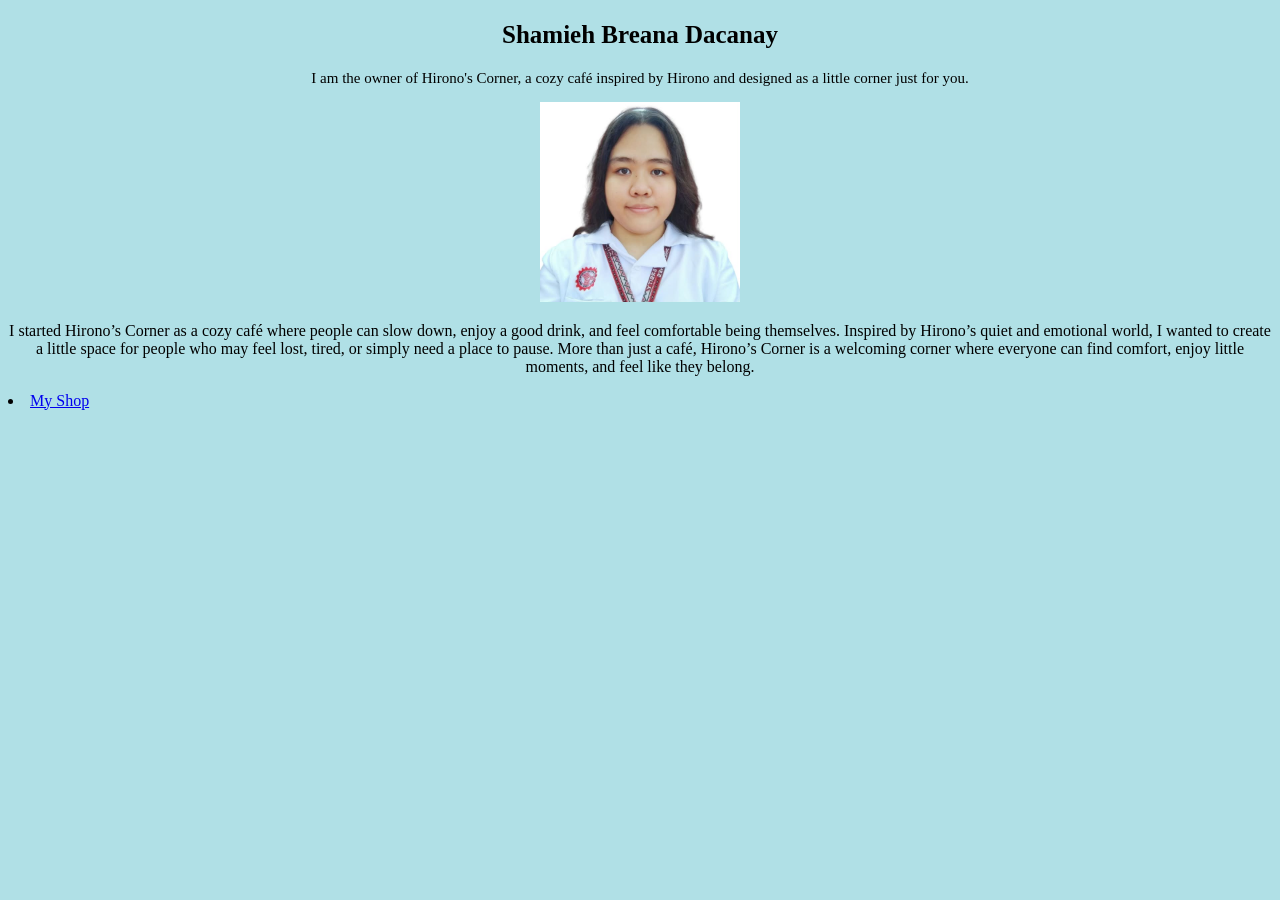
==== about.html @ 618fcb6c "Add about and contact pages" ====
<!DOCTYPE html>
<html>

<head>
  <meta charset="UTF-8">
  <meta name="viewport" content="width=device-width, initial-scale=1">
  <title></title>
</head>

<body style="background-color:powderblue;">
  <section>
  <h2 style="font-size: 25px; text-align: center;">Shamieh Breana Dacanay</h2>
  <p style="font-size: 15px; text-align: center;">I am the owner of Hirono's Corner, a cozy café inspired by Hirono and designed as a little corner just for you.</p>
 <center>
  <img src="shamieh.jpeg" alt="a photo of Hirono's Corner owner"
  width="200">
  </center>
  <p style="font-size: 16px; text-align: center;">
    I started Hirono’s Corner as a cozy café where people can slow down, enjoy a good drink, and feel comfortable being themselves. Inspired by Hirono’s quiet and emotional world, I wanted to create a little space for people who may feel lost, tired, or simply need a place to pause. More than just a café, Hirono’s Corner is a welcoming corner where everyone can find comfort, enjoy little moments, and feel like they belong.
  </p>
</section>

<li><a href="https://dacanay-shamieh.github.io/hironos-corner/">My Shop</a></li>
</body>

</html>
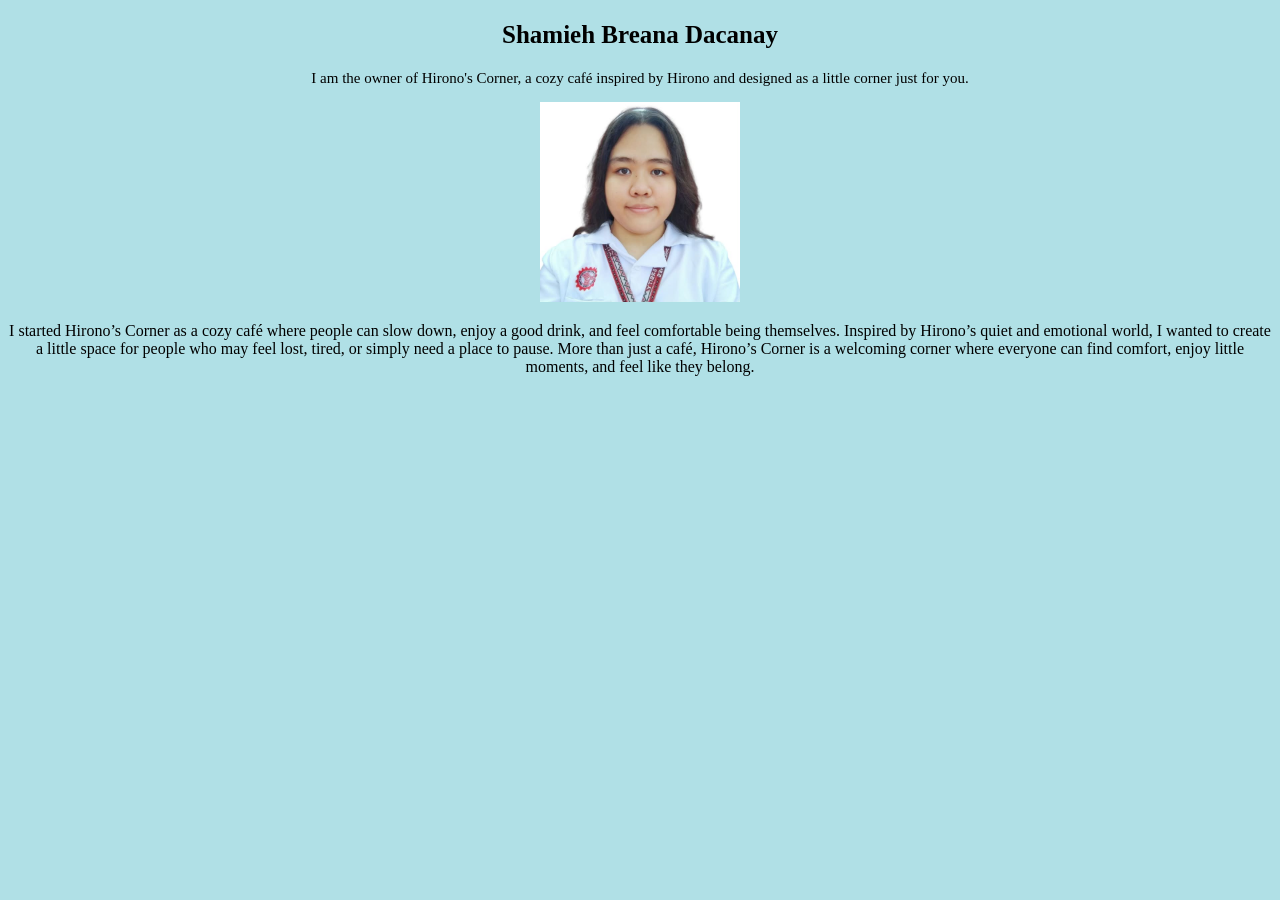
==== commit 497e7119: "Add about and contact pages" ====
--- a/about.html
+++ b/about.html
@@ -20,7 +20,6 @@
   </p>
 </section>
 
-<li><a href="https://dacanay-shamieh.github.io/hironos-corner/">My Shop</a></li>
 </body>
 
 </html>
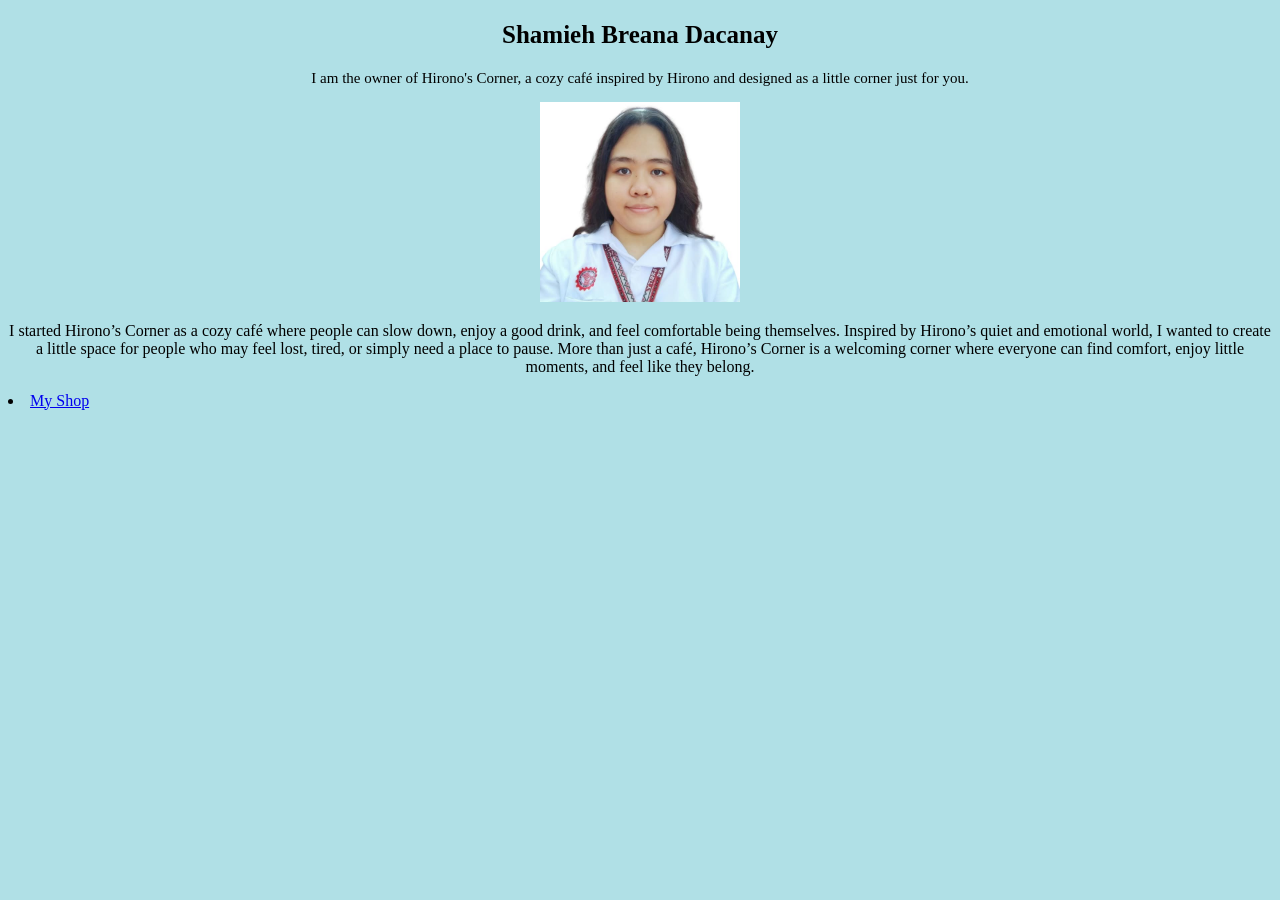
==== commit b13ce441: "Add about and contact pages" ====
--- a/about.html
+++ b/about.html
@@ -20,6 +20,8 @@
   </p>
 </section>
 
+<li><a href="https://dacanay-shamieh.github.io/hironos-corner/">My Shop</a></li>
+
 </body>
 
 </html>
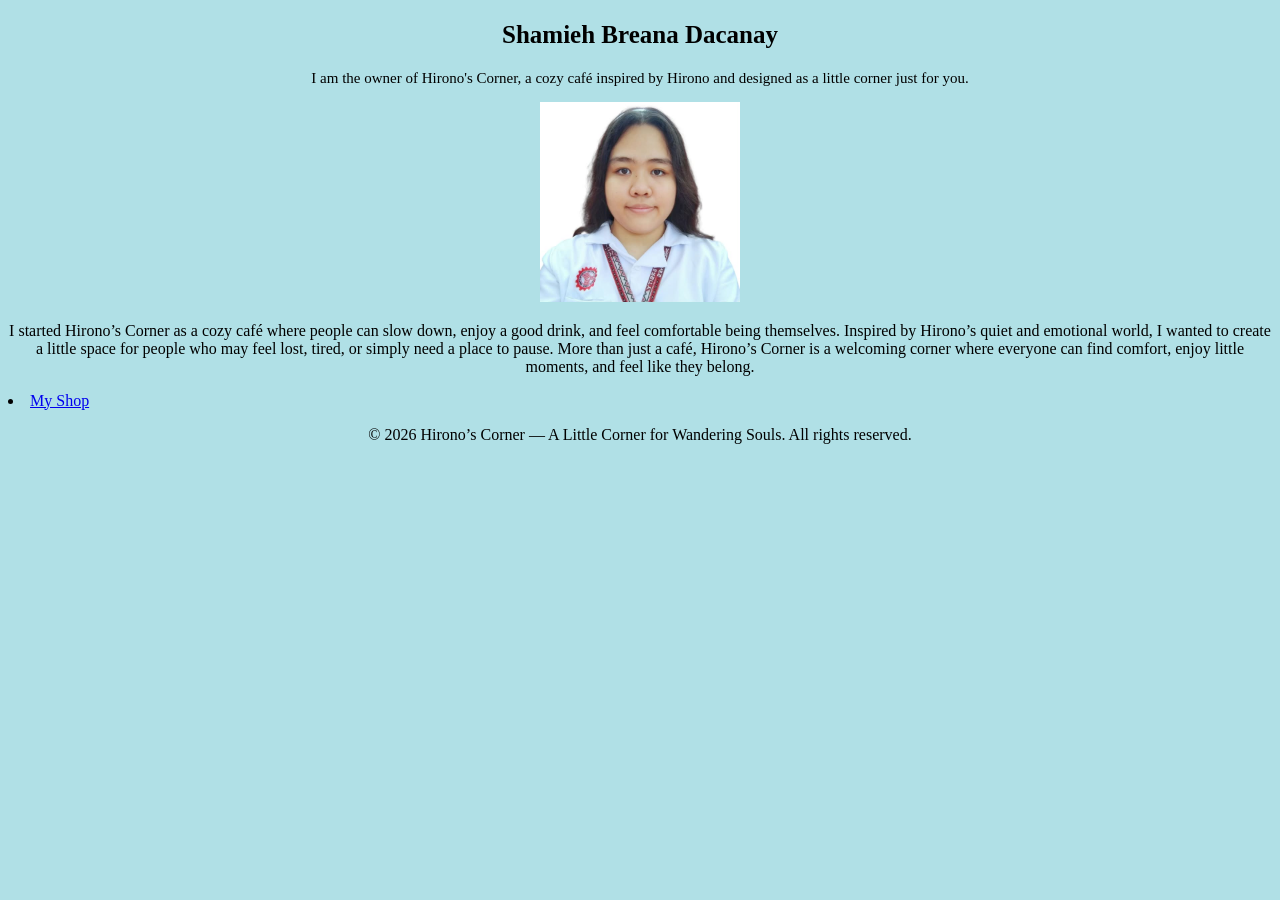
==== commit 700e2701: "Add a build contact form" ====
--- a/about.html
+++ b/about.html
@@ -24,4 +24,8 @@
 
 </body>
 
+<footer>
+  <p style="text-align: center;">© 2026 Hirono’s Corner — A Little Corner for Wandering Souls. All rights reserved.</p>
+</footer>
+
 </html>
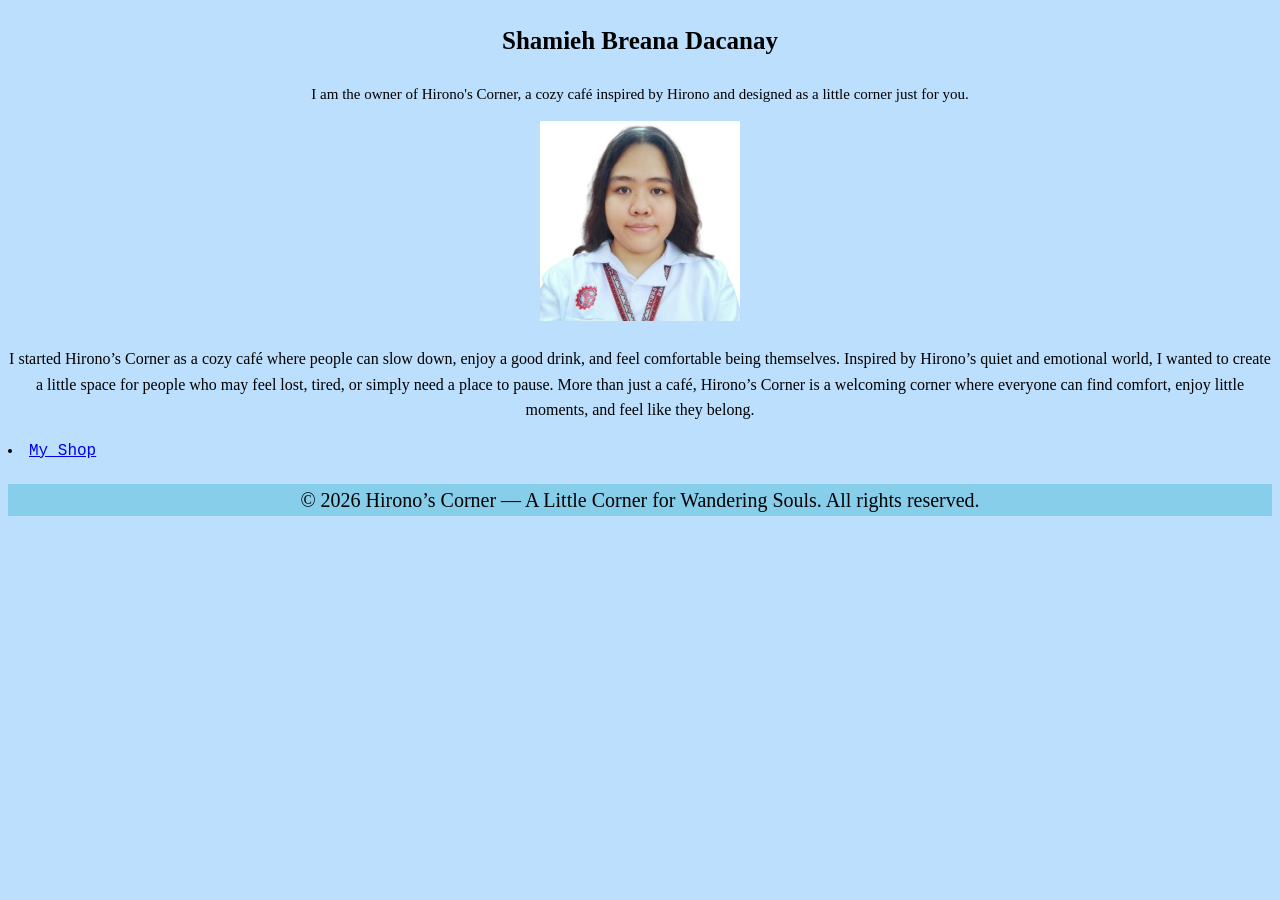
==== commit 19ed9813: "Created a Stylesheet" ====
--- a/about.html
+++ b/about.html
@@ -4,10 +4,11 @@
 <head>
   <meta charset="UTF-8">
   <meta name="viewport" content="width=device-width, initial-scale=1">
-  <title></title>
+  <title>About</title>
+  <link rel="stylesheet" href="style.css">
 </head>
 
-<body style="background-color:powderblue;">
+<body>
   <section>
   <h2 style="font-size: 25px; text-align: center;">Shamieh Breana Dacanay</h2>
   <p style="font-size: 15px; text-align: center;">I am the owner of Hirono's Corner, a cozy café inspired by Hirono and designed as a little corner just for you.</p>
@@ -20,7 +21,7 @@
   </p>
 </section>
 
-<li><a href="https://dacanay-shamieh.github.io/hironos-corner/">My Shop</a></li>
+<li><a href="index.html">My Shop</a></li>
 
 </body>
 
--- a/style.css
+++ b/style.css
@@ -0,0 +1,70 @@
+:root {
+    --brand-color: #87CEEB;
+    --dark-ink: #000000;
+    --muted-grey: #666666;
+    --light-background: #bcdffd;
+}
+
+* {
+    box-sizing: border-box;
+}
+
+h1 {
+    font-family: Papyrus, fantasy, sans-serif;
+    color: var(--dark-ink);
+    font-size: 36px;
+}
+
+p, h2, h3, form, input, button {
+    font-family: Perpetua, serif, sans-serif;
+    color: var(--dark-ink);
+    font-size: 20px;
+}
+
+body {
+    font-family: 'Courier New', Courier, monospace, sans-serif;
+    color: var(--dark-ink);
+    line-height: 1.6;
+    background-color: var(--light-background);
+}
+
+header {
+    background-color: var(--brand-color);
+    color: var(--dark-ink);
+}
+
+main {
+    background-color: var(--light-background);
+} 
+
+footer {
+
+    background-color: var(--brand-color);
+}
+
+.product-card {
+    background-color: var(--light-background);
+    color: var(--dark-ink);
+    border: 1px solid var(--muted-grey);
+    border-radius: 5px;
+    padding: 15px;
+}
+
+nav {
+    background-color: var(--brand-color);
+}
+
+nav ul {
+    list-style-type: none;
+    padding: 0;
+}
+
+nav li {
+    display: inline;
+    margin-right: 10px;
+}
+
+nav a {
+    text-decoration: none;
+    color: var(--dark-ink);
+}
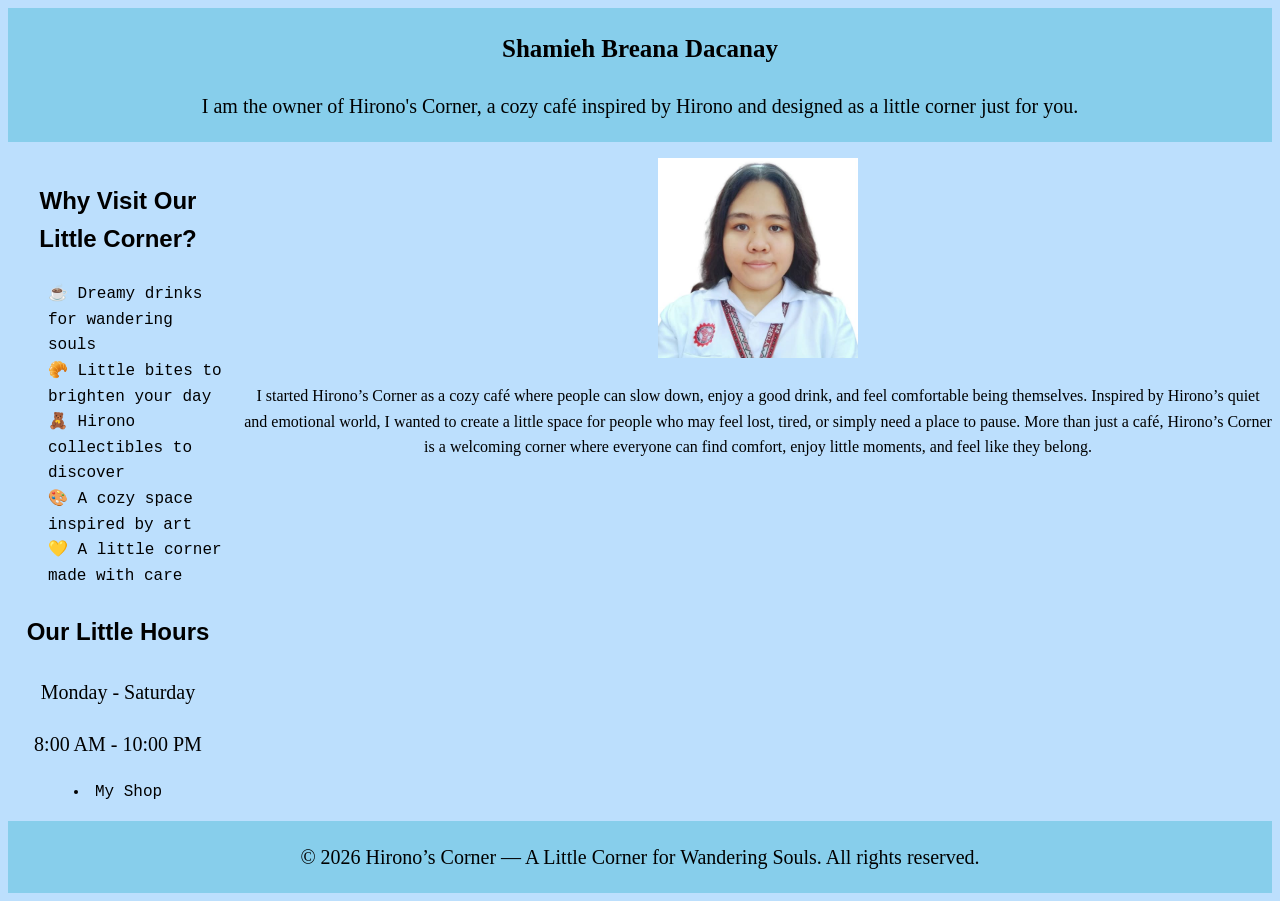
==== commit 88eb382b: "Added a Grid Layout" ====
--- a/about.html
+++ b/about.html
@@ -8,20 +8,35 @@
   <link rel="stylesheet" href="style.css">
 </head>
 
-<body>
-  <section>
-  <h2 style="font-size: 25px; text-align: center;">Shamieh Breana Dacanay</h2>
-  <p style="font-size: 15px; text-align: center;">I am the owner of Hirono's Corner, a cozy café inspired by Hirono and designed as a little corner just for you.</p>
- <center>
-  <img src="shamieh.jpeg" alt="a photo of Hirono's Corner owner"
-  width="200">
-  </center>
-  <p style="font-size: 16px; text-align: center;">
-    I started Hirono’s Corner as a cozy café where people can slow down, enjoy a good drink, and feel comfortable being themselves. Inspired by Hirono’s quiet and emotional world, I wanted to create a little space for people who may feel lost, tired, or simply need a place to pause. More than just a café, Hirono’s Corner is a welcoming corner where everyone can find comfort, enjoy little moments, and feel like they belong.
-  </p>
-</section>
+<body class="page-body">
+  <header>
+    <h2 style="font-size: 25px; text-align: center;">Shamieh Breana Dacanay</h2>
+    <p style="text-align: center;">I am the owner of Hirono's Corner, a cozy café inspired by Hirono and designed as a little corner just for you.</p>
+  </header>
+  
+  <aside>
+  <h3>Why Visit Our Little Corner?</h3>
+    <ul>
+      <li>☕ Dreamy drinks for wandering souls</li>
+      <li>🥐 Little bites to brighten your day</li>
+      <li>🧸 Hirono collectibles to discover</li>
+      <li>🎨 A cozy space inspired by art</li>
+      <li>💛 A little corner made with care</li>
+    </ul>
 
-<li><a href="index.html">My Shop</a></li>
+  <h3>Our Little Hours</h3>
+    <p>Monday - Saturday</p>
+    <p>8:00 AM - 10:00 PM</p>
+
+  <li><a href="index.html">My Shop</a></li>
+  </aside>
+
+  <main>
+    <center>
+    <img src="images/shamieh.jpeg" alt="a photo of Hirono's Corner owner" width="200">
+    </center>
+    <p style="font-size: 16px; text-align: center;"> I started Hirono’s Corner as a cozy café where people can slow down, enjoy a good drink, and feel comfortable being themselves. Inspired by Hirono’s quiet and emotional world, I wanted to create a little space for people who may feel lost, tired, or simply need a place to pause. More than just a café, Hirono’s Corner is a welcoming corner where everyone can find comfort, enjoy little moments, and feel like they belong.</p>
+  </main>
 
 </body>
 
--- a/style.css
+++ b/style.css
@@ -15,10 +15,16 @@
     font-size: 36px;
 }
 
-p, h2, h3, form, input, button {
+p, h2,form, input, button {
     font-family: Perpetua, serif, sans-serif;
     color: var(--dark-ink);
     font-size: 20px;
+}
+
+h3 {
+    font-family: Papyrus, fantasy, sans-serif;
+    color: var(--dark-ink);
+    font-size: 24px;
 }
 
 body {
@@ -31,6 +37,7 @@
 header {
     background-color: var(--brand-color);
     color: var(--dark-ink);
+    text-align: center;
 }
 
 main {
@@ -47,7 +54,28 @@
     color: var(--dark-ink);
     border: 1px solid var(--muted-grey);
     border-radius: 5px;
-    padding: 15px;
+    border-left: 5px solid var(--muted-grey);
+    padding: 16px;
+    margin-bottom: 16px;
+    flex: 1 1 240px;
+    height: 700px;
+    display: flex;
+    flex-direction: column;
+    justify-content: center;
+    align-items: center;
+    text-align: center;
+}
+
+.product-grid {
+    display: flex;
+    flex-wrap: wrap;
+    gap: 24px;
+}
+
+.product-card h3 {
+    font-family: Papyrus, fantasy, sans-serif;
+    font-size: 20px;
+    color: var(--dark-ink);
 }
 
 nav {
@@ -57,14 +85,117 @@
 nav ul {
     list-style-type: none;
     padding: 0;
+    display: flex;
+    justify-content: center;
+    font-size: 20px;
 }
 
 nav li {
-    display: inline;
     margin-right: 10px;
 }
 
 nav a {
     text-decoration: none;
     color: var(--dark-ink);
+}
+
+fieldset {
+    border: 1px solid var(--muted-grey);
+    padding: 20px;
+    border-radius: 5px;
+}
+
+legend {
+    color: var(--brand-color);
+    -webkit-text-stroke: 0.2px var(--dark-ink);
+}
+
+input, textarea {
+    padding: 10px;
+    border: 1px solid var(--muted-grey);
+    border-radius: 5px;
+}
+
+input:focus, textarea:focus {
+    outline: 3px solid var(--brand-color);
+    outline-offset: 2px;
+}
+
+button {
+    background-color: var(--brand-color);
+    color: var(--dark-ink);
+    border: none;
+    padding: 10px 20px;
+    border-radius: 5px;
+    cursor: pointer;
+}
+
+.site-header {
+    display: flex;
+    justify-content: space-between;
+    align-items: center;
+    padding: 10px 20px;
+    background-color: var(--brand-color);
+}
+
+.site-brand {
+    display: flex;
+    align-items: center;
+    gap: 20px;
+}
+
+.site-info {
+    display: flex;
+    flex-direction: column;
+    align-items: center;
+    text-align: center;
+}
+
+.site-header nav ul {
+    display: flex;
+    gap: 20px;
+}
+
+a {
+    text-decoration: none;
+    color: var(--dark-ink);
+}
+
+aside {
+    text-align: center;
+}
+
+aside ul {
+    list-style: none;
+    text-align: left;
+}
+
+header ul {
+    list-style: none;
+}
+
+.page-body {
+  display: grid;
+  grid-template-columns: 220px 1fr;
+  grid-template-areas:
+    "masthead masthead"
+    "side main"
+    "foot foot";
+  gap: 16px;
+}
+
+header {
+    grid-area: masthead; 
+}
+
+aside {
+    grid-area: side;
+}
+
+main {
+    grid-area: main;
+}
+
+footer {
+    grid-area: foot;
 }
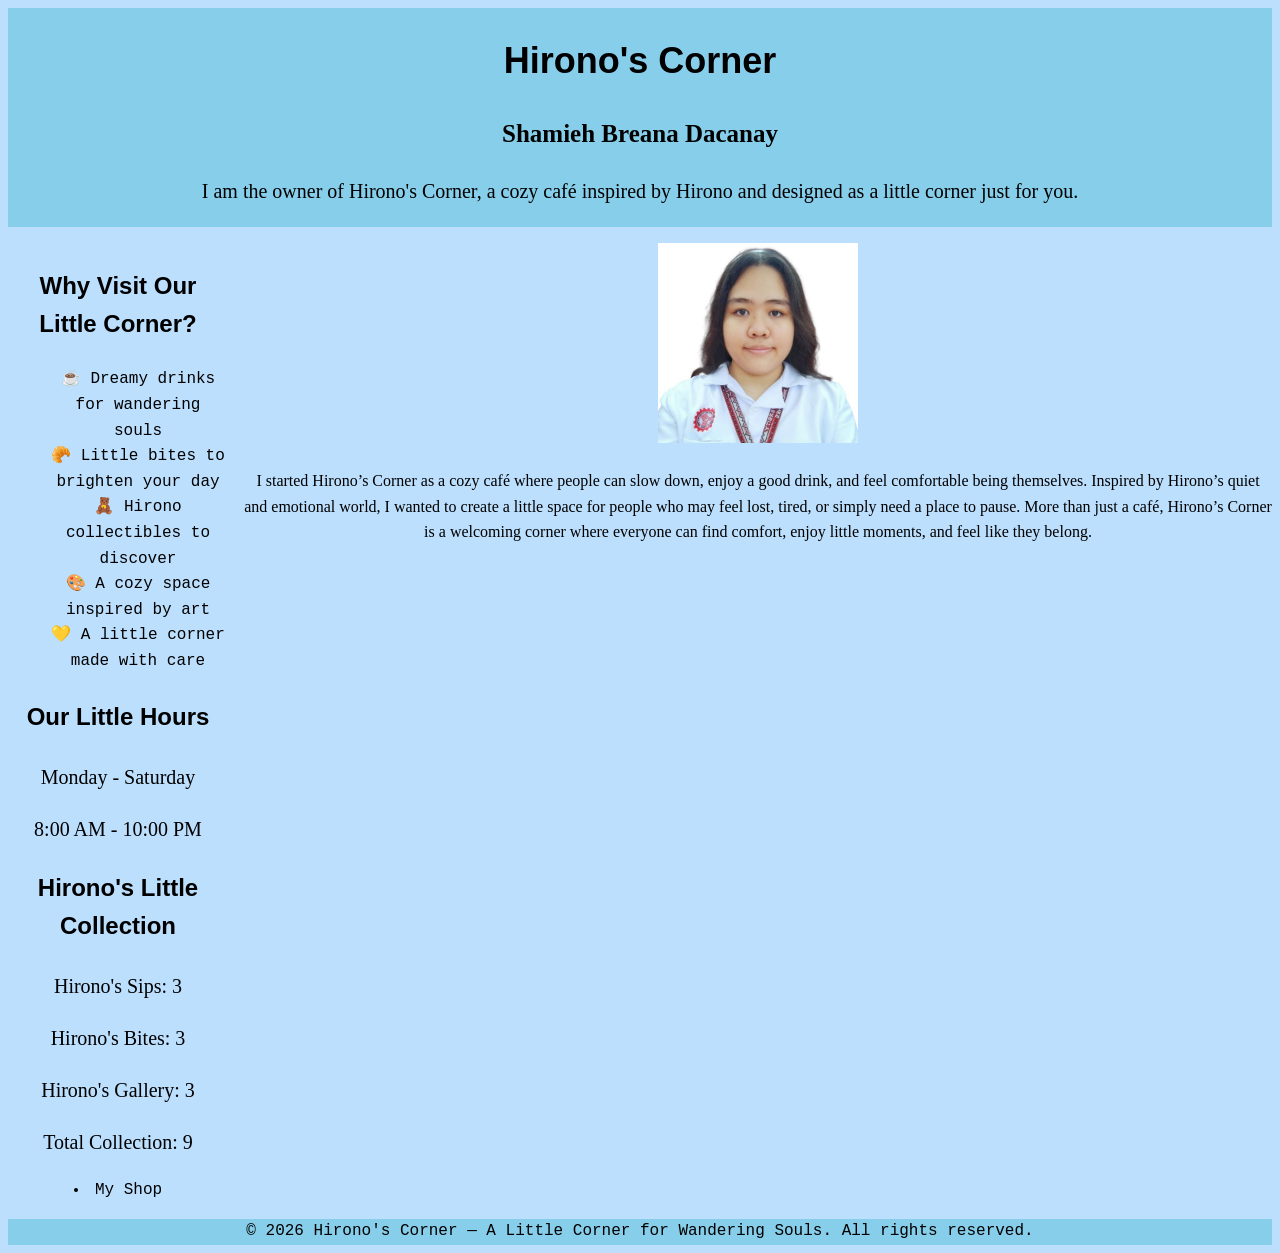
==== commit f4c67745: "Added Javascript to my shop" ====
--- a/about.html
+++ b/about.html
@@ -10,6 +10,7 @@
 
 <body class="page-body">
   <header>
+    <h1 id="shop-name">Hirono's Corner</h1>
     <h2 style="font-size: 25px; text-align: center;">Shamieh Breana Dacanay</h2>
     <p style="text-align: center;">I am the owner of Hirono's Corner, a cozy café inspired by Hirono and designed as a little corner just for you.</p>
   </header>
@@ -28,6 +29,12 @@
     <p>Monday - Saturday</p>
     <p>8:00 AM - 10:00 PM</p>
 
+  <h3>Hirono's Little Collection</h3>
+    <p>Hirono's Sips: <span id="sip"></span></p>
+    <p>Hirono's Bites: <span id="bite"></span></p>
+    <p>Hirono's Gallery: <span id="gallery"></span></p>
+    <p>Total Collection: <span id="pCount"></span></p>
+
   <li><a href="index.html">My Shop</a></li>
   </aside>
 
@@ -38,10 +45,10 @@
     <p style="font-size: 16px; text-align: center;"> I started Hirono’s Corner as a cozy café where people can slow down, enjoy a good drink, and feel comfortable being themselves. Inspired by Hirono’s quiet and emotional world, I wanted to create a little space for people who may feel lost, tired, or simply need a place to pause. More than just a café, Hirono’s Corner is a welcoming corner where everyone can find comfort, enjoy little moments, and feel like they belong.</p>
   </main>
 
+  <footer id="copyright">
+  <p>© 2026 Hirono’s Corner — A Little Corner for Wandering Souls. All rights reserved.</p>
+  </footer>
+
+  <script src="script.js"></script> 
 </body>
-
-<footer>
-  <p style="text-align: center;">© 2026 Hirono’s Corner — A Little Corner for Wandering Souls. All rights reserved.</p>
-</footer>
-
 </html>
--- a/style.css
+++ b/style.css
@@ -58,7 +58,7 @@
     padding: 16px;
     margin-bottom: 16px;
     flex: 1 1 240px;
-    height: 700px;
+    height: auto;
     display: flex;
     flex-direction: column;
     justify-content: center;
@@ -87,6 +87,8 @@
     padding: 0;
     display: flex;
     justify-content: center;
+    flex-wrap: wrap;
+    gap: 10px;
     font-size: 20px;
 }
 
@@ -132,10 +134,19 @@
 
 .site-header {
     display: flex;
-    justify-content: space-between;
-    align-items: center;
-    padding: 10px 20px;
-    background-color: var(--brand-color);
+    flex-direction: column;
+    align-items: center;
+    padding: 10px;
+    background-color: var(--brand-color);
+}
+
+@media (min-width: 700px) {
+    .site-header {
+        flex-direction: row;
+        justify-content: space-between;
+        align-items: center;
+        padding: 10px 20px;
+    }
 }
 
 .site-brand {
@@ -153,7 +164,9 @@
 
 .site-header nav ul {
     display: flex;
-    gap: 20px;
+    flex-wrap: wrap;
+    gap: 10px;
+    justify-content: center;
 }
 
 a {
@@ -167,7 +180,6 @@
 
 aside ul {
     list-style: none;
-    text-align: left;
 }
 
 header ul {
@@ -176,11 +188,12 @@
 
 .page-body {
   display: grid;
-  grid-template-columns: 220px 1fr;
+  grid-template-columns: 1fr;
   grid-template-areas:
-    "masthead masthead"
-    "side main"
-    "foot foot";
+    "masthead"
+    "main"
+    "side"
+    "foot";
   gap: 16px;
 }
 
@@ -198,4 +211,15 @@
 
 footer {
     grid-area: foot;
+    text-align: center;
+}
+
+@media (min-width: 700px) {
+    .page-body {
+        grid-template-columns: 220px 1fr;
+        grid-template-areas:
+            "masthead masthead"
+            "side main"
+            "foot foot";
+    }
 }
